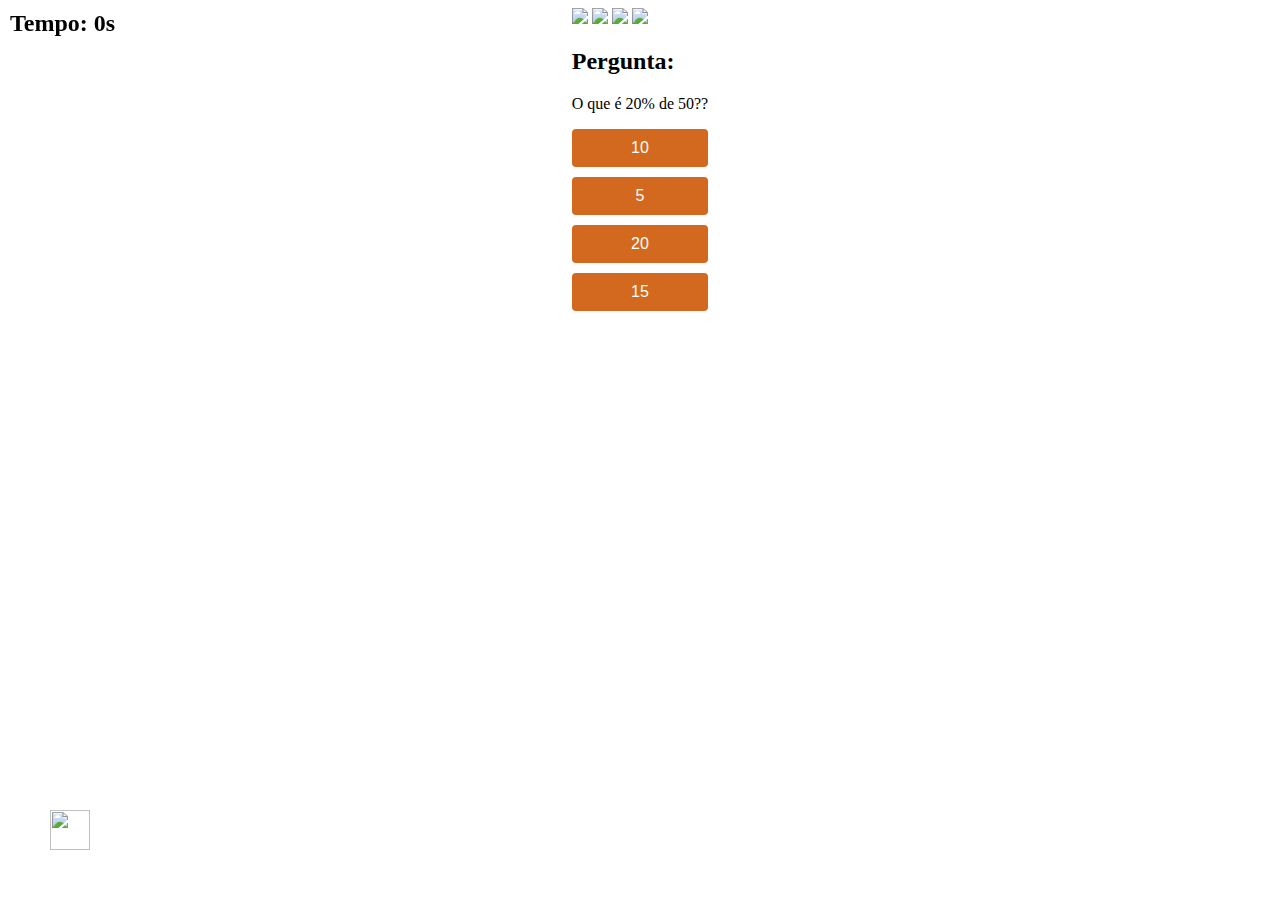
==== jogodino/dino/index.html @ 9ff792b0 "n" ====
<!DOCTYPE html>
<html lang="pt-br">
<head>
    <meta charset="UTF-8">
    <meta name="viewport" content="width=device-width, initial-scale=1.0">
    <link rel="stylesheet" href="css/style.css">
    <title>Tempo jurássico</title>
    <link rel="shortcut icon" href="imagens/logo jogo.png" type="image/x-icon">
    <style>
        body {
            display: flex;
            justify-content: center;
        }
        canvas {
            border: 1px solid black;
        }
        .answer-btn {
            display: block;
            width: 100%;
            margin: 10px 0;
            padding: 10px;
            font-size: 16px;
            background-color: chocolate;
            color: white;
            border: none;
            border-radius: 4px;
            cursor: pointer;
        }
        .answer-btn:hover {
            background-color: chocolate;
        }
        .timer {
            font-size: 24px;
            font-weight: bold;
            position: fixed;
            top: 10px;
            left: 10px;
        }

    </style>
</head>
<body>
    
    <div class="imagemfundo"></div>
    
    <div class="gameBoard">
        <a href="index.html" id="backButton" style="display: none;"> 
            <img src="imagens/voltar.png" width="35" height="35" class="seta3"> 
        </a>
        <img src="imagens/clouds.png" class="cloud">
        <img src="imagens/clouds2.png" class="cloud2">
        <img src="imagens/dinofake.gif" class="dino">
        <img src="imagens/pipe.png" class="pipe">
        
        <div id="questionBox" class="question-box">
            <h2>Pergunta:</h2>
            <p id="question">O que é 20% de 50??</p>
            <div id="answers-container">
                <button class="answer-btn" onclick="checkAnswer(0)">10</button>
                <button class="answer-btn" onclick="checkAnswer(1)">5</button>
                <button class="answer-btn" onclick="checkAnswer(2)">20</button>
                <button class="answer-btn" onclick="checkAnswer(3)">15</button>
            </div>
        </div>
    </div>
    
    <div>
        <a href="/jogodino/historia.html"> 
            <img src="imagens/seta.png" width="40" height="40" class="seta2" style="left:50px; bottom: 50px; position: fixed;"> 
        </a>
    </div>

    <script src="js/javascript.js" defer></script>
    <div class="timer" id="timer">Tempo: 0s</div>

</body>
</html>
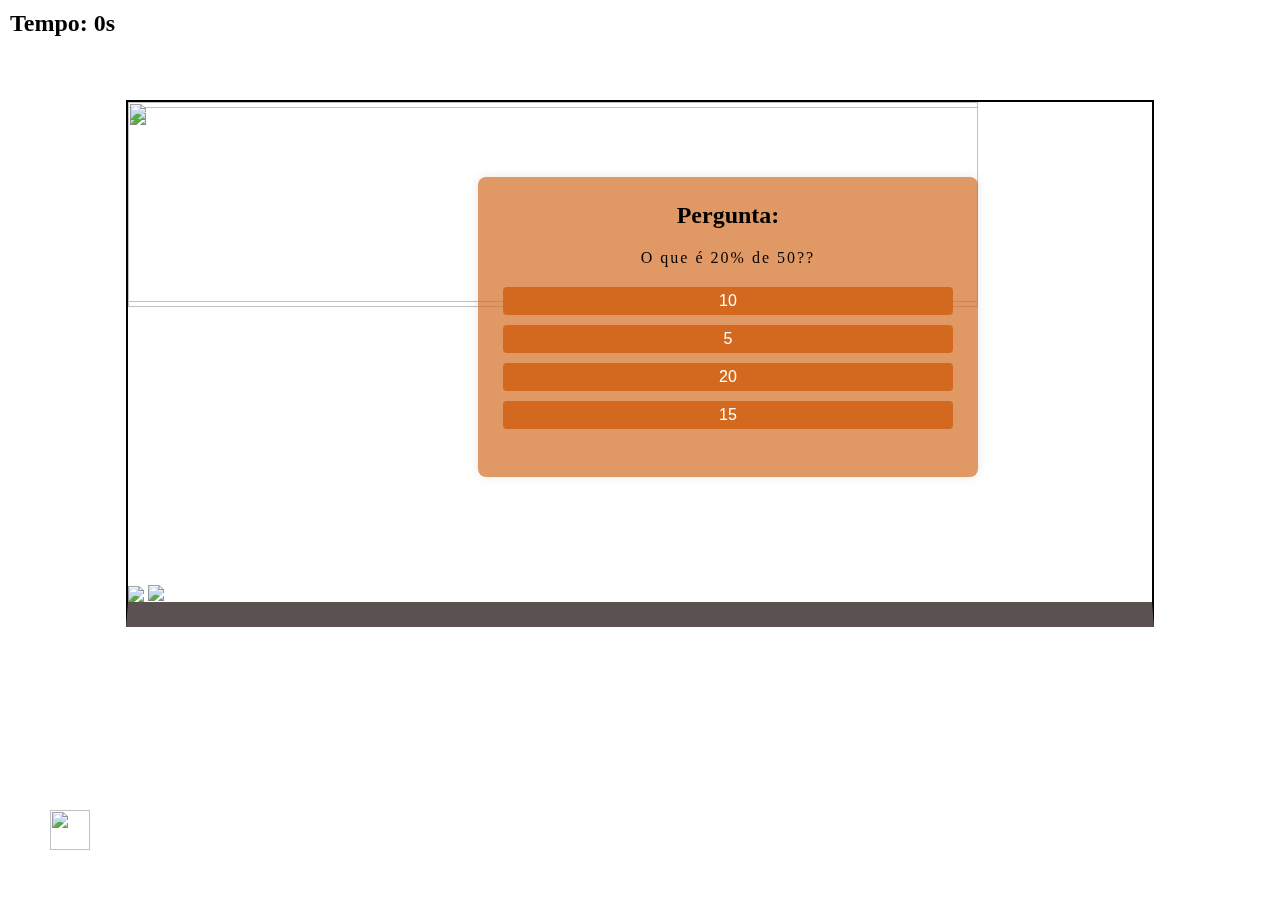
==== commit 30c287de: "d" ====
--- a/jogodino/dino/index.html
+++ b/jogodino/dino/index.html
@@ -6,39 +6,8 @@
     <link rel="stylesheet" href="css/style.css">
     <title>Tempo jurássico</title>
     <link rel="shortcut icon" href="imagens/logo jogo.png" type="image/x-icon">
-    <style>
-        body {
-            display: flex;
-            justify-content: center;
-        }
-        canvas {
-            border: 1px solid black;
-        }
-        .answer-btn {
-            display: block;
-            width: 100%;
-            margin: 10px 0;
-            padding: 10px;
-            font-size: 16px;
-            background-color: chocolate;
-            color: white;
-            border: none;
-            border-radius: 4px;
-            cursor: pointer;
-        }
-        .answer-btn:hover {
-            background-color: chocolate;
-        }
-        .timer {
-            font-size: 24px;
-            font-weight: bold;
-            position: fixed;
-            top: 10px;
-            left: 10px;
-        }
+</head>
 
-    </style>
-</head>
 <body>
     
     <div class="imagemfundo"></div>
@@ -74,4 +43,5 @@
     <div class="timer" id="timer">Tempo: 0s</div>
 
 </body>
+
 </html>--- a/jogodino/dino/css/style.css
+++ b/jogodino/dino/css/style.css
@@ -0,0 +1,332 @@
+* {
+    margin: 0;
+    padding: 0;
+    box-sizing: 0;
+}
+
+.imagemfundo {
+    position: fixed;
+    width: 100%;
+    height: 100%;
+    background-image: url('cenario.png');
+    background-size: cover; 
+    filter:blur(3px);
+    z-index: -1;
+}
+
+.gameBoard {
+    width: 80%;
+    top: 100px;
+    height: 500px;
+    border: 2px solid black;
+    border-bottom: 25px solid rgba(87, 75, 75, 0.968);
+    margin: 0 auto;
+    position: relative;
+    overflow: hidden;
+    background-image: url("cenarioterra.png");
+    background-size: cover;
+    /* Para garantir que a imagem cubra todo o elemento */
+}
+
+#score {
+    position: absolute;
+    top: 10px;
+    left: 10px;
+    font-size: 20px;
+    font-weight: garamond;
+}
+
+.pipe {
+    position: absolute;
+    bottom: 0;
+    width: 100px;
+    animation: pipe-animations 2s infinite linear;
+}
+
+.pipe2 {
+    position: absolute;
+    bottom: 0;
+    width: 70px;
+    animation: pipe-animations 5s infinite linear;
+}
+
+.dino {
+    width: 100px;
+    position: absolute;
+    bottom: 1px;
+    left: 20px;
+}
+
+.jump {
+    animation: dino-animation 500ms ease-out;
+}
+
+.cloud {
+    width: 850px;
+    height: 200px;
+    position: absolute;
+    animation: cloud 5.5s infinite linear;
+    margin-top: 5px;
+}
+
+.cloud2 {
+    width: 850px;
+    height: 200px;
+    position: absolute;
+    animation: cloud 3.2s infinite linear;
+}
+
+.game-over {
+    visibility: hidden;
+    display: flex;
+    position: fixed;
+    top: 0;
+    right: 0;
+    bottom: 0;
+    left: 0;
+    justify-content: center;
+    align-items: center;
+    background-color: rgba(65, 57, 57, 0.363)
+}
+
+.restart {
+    height: 60px;
+    width: 350px;
+    border-radius: 10px;
+    border: none;
+    font-size: 20px;
+    background-color: rgb(220, 54, 54);
+    cursor: pointer;
+}
+
+@keyframes pipe-animations {
+    from {
+        right: -50px;
+    }
+
+    to {
+        right: 100%;
+    }
+}
+
+/* Estilo para a modal */
+.modal {
+    display: none;
+    /* Inicia oculta */
+    position: fixed;
+    top: 0;
+    left: 0;
+    width: 100%;
+    height: 100%;
+    background-color: rgba(53, 255, 96, 0.5);
+    /* Fundo escuro semitransparente */
+    z-index: 9999;
+}
+
+.modal-content {
+    background-color: #cfff6f;
+    width: 300px;
+    padding: 20px;
+    border-radius: 8px;
+    box-shadow: 0 2px 10px rgba(0, 0, 0, 0.3);
+    position: absolute;
+    top: 50%;
+    left: 50%;
+    transform: translate(-50%, -50%);
+}
+
+/* Estilo para o botão de fechar */
+.close-button {
+    position: absolute;
+    top: 10px;
+    right: 10px;
+    cursor: pointer;
+}
+
+.question-box {
+    text-align: center; /* Alinha o texto ao centro horizontalmente */
+    height: 200px; /* Ajusta a altura para ocupar toda a altura disponível */
+    background-color: lightblue; /* Cor de fundo */
+    margin-top: 100px; /* Adiciona espaço superior */
+    width: 450px;
+    padding: 10px;
+    left: 50%;
+    transform: translate(70%)
+}
+
+.question-box h2 {
+    margin-bottom: 20px;
+}
+
+.question-box p {
+    letter-spacing: 2px; /* Espaçamento entre letras */
+    margin-bottom: 20px; /* Espaçamento inferior para separar do botão */
+}
+
+.question-box .button-container {
+    display: flex;
+    justify-content: center;
+    gap: 10px; /* Espaçamento entre os botões */
+}
+
+.question-box button {
+    padding: 5px 5px;
+    cursor: pointer;
+}
+
+@keyframes dino-animation {
+    0% {
+        bottom: 0;
+    }
+
+    40% {
+        bottom: 120px
+    }
+
+    50% {
+        bottom: 120px;
+    }
+
+    60% {
+        bottom: 120px
+    }
+
+    100% {
+        bottom: 0px
+    }
+}
+
+@keyframes cloud {
+    from {
+        right: -1050px;
+    }
+
+    to {
+        right: 100%
+    }
+}
+
+
+@keyframes cloud2 {
+    to {
+        right: -940px;
+    }
+
+    from {
+        right: 100%
+    }
+
+}
+
+@media (max-width: 620px) {
+    .dino {
+        width: 50px;
+        position: absolute;
+        bottom: 0px;
+    }
+
+    .pipe {
+        position: absolute;
+        bottom: 0;
+        width: 50px;
+        animation: pipe-animations 2, 5s infinite linear;
+    }
+
+    .pipe2 {
+        position: absolute;
+        bottom: 0;
+        width: 50px;
+        animation: pipe-animations 2, 5s infinite linear;
+    }
+}
+
+.seta3{
+    margin-left: 50px;
+    margin-top: 25px;
+    cursor: pointer;
+    bottom:30%;
+    transition: transform 0.3s;
+}
+
+.seta3:hover {
+    transform: scale(1.5); /* Aumenta o ícone ao passar o mouse */
+}
+
+
+
+.seta2{
+    transition: transform 0.3s;
+}
+
+.seta2:hover {
+    transform: scale(1.5); /* Aumenta o ícone ao passar o mouse */
+}
+
+.musica{
+    margin-top: 20px;
+}
+
+.question-box {
+    text-align: center; /* Alinha o texto ao centro horizontalmente */
+    width: 450px;
+    left: 50%;
+    transform: translate(70%);
+    flex-direction: column;
+    background-color: rgba(210, 105, 30, 0.685);
+    padding: 25px;
+    border-radius: 8px;
+    box-shadow: 0 0 10px rgba(0, 0, 0, 0.1);
+    height: 250px;
+    margin-top: 75px;
+    margin-right: 220px;
+}
+
+.question-box h2 {
+    margin-bottom: 20px;
+}
+
+.question-box p {
+    letter-spacing: 2px; /* Espaçamento entre letras */
+    margin-bottom: 20px; /* Espaçamento inferior para separar do botão */
+}
+
+.question-box .button-container {
+    display: flex;
+    justify-content: center;
+    gap: 10px; /* Espaçamento entre os botões */
+}
+
+.question-box button {
+    padding: 5px 5px;
+    cursor: pointer;
+}
+
+body {
+    display: flex;
+    justify-content: center;
+}
+canvas {
+    border: 1px solid black;
+}
+.answer-btn {
+    display: block;
+    width: 100%;
+    margin: 10px 0;
+    padding: 10px;
+    font-size: 16px;
+    background-color: chocolate;
+    color: white;
+    border: none;
+    border-radius: 4px;
+    cursor: pointer;
+}
+.answer-btn:hover {
+    background-color: chocolate;
+}
+.timer {
+    font-size: 24px;
+    font-weight: bold;
+    position: fixed;
+    top: 10px;
+    left: 10px;
+}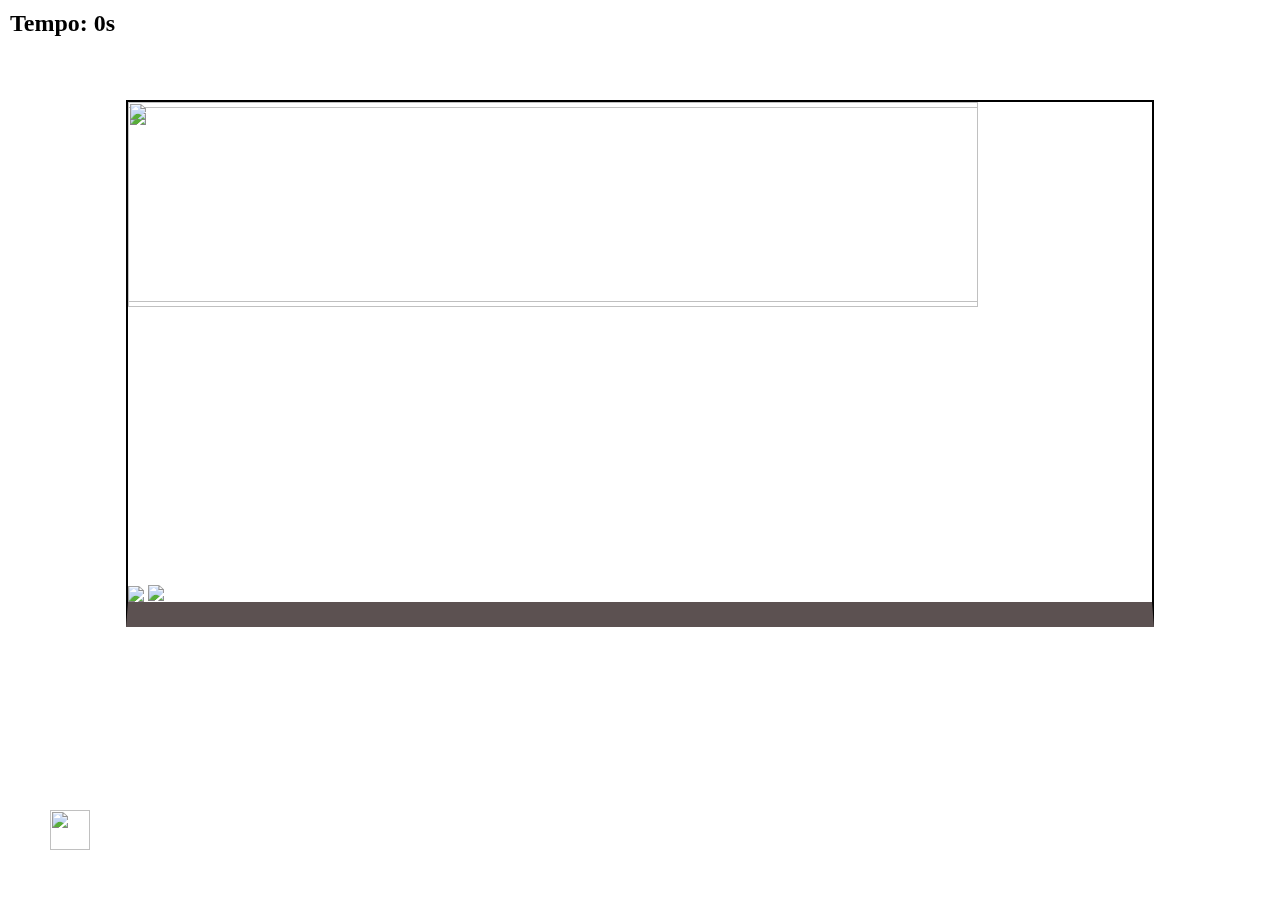
==== commit 5970dd5c: "." ====
--- a/jogodino/dino/index.html
+++ b/jogodino/dino/index.html
@@ -7,7 +7,6 @@
     <title>Tempo jurássico</title>
     <link rel="shortcut icon" href="imagens/logo jogo.png" type="image/x-icon">
 </head>
-
 <body>
     
     <div class="imagemfundo"></div>
@@ -43,5 +42,4 @@
     <div class="timer" id="timer">Tempo: 0s</div>
 
 </body>
-
 </html>